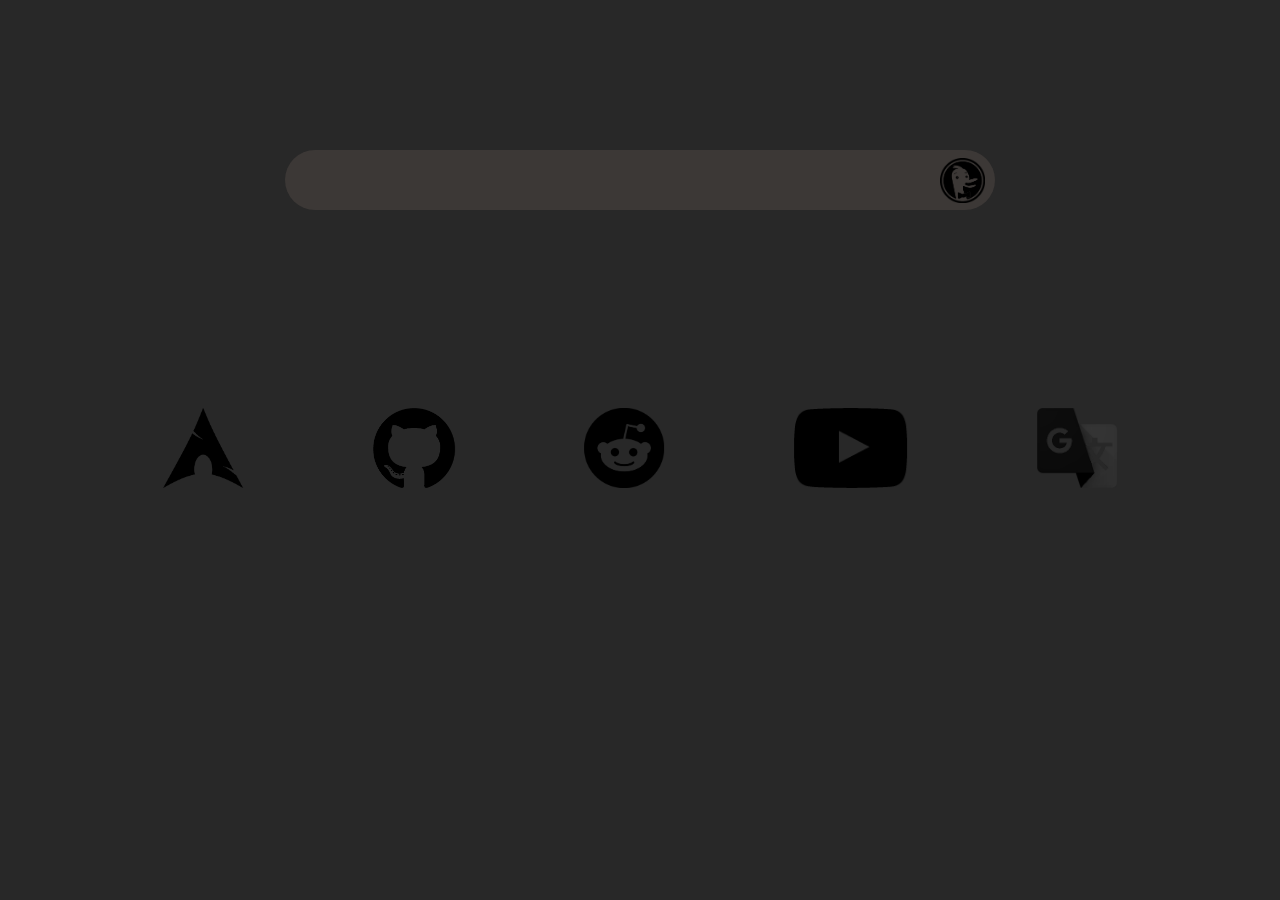
==== websites.html @ 78610dbd "Initial commit" ====
<!doctype html>
<html lang="en">
<head>
    <meta charset="UTF-8">
    <link rel="stylesheet" href="style.css">
    <link rel="shortcut icon" type="image/png" href="icons/favicon.png"/>
    <title>startpage</title>
</head>
<body>
<div id="links">
    	<a href="https://archlinux.org"><img src="icons/sites/arch.png" alt="Arch" height="80"></a>
    	<!-- <a href="https://suckless.org"><img src="icons/sites/suckless.png" alt="Suckless" height="80"></a> -->
	<a href="https://github.com"><img src="icons/sites/github.png" alt="Github" height="80"></a>
	<!-- <a href="https://wolframalpha.com"><img src="icons/sites/wolfram-alpha.png" alt="WolframAlpha" height="80"></a> -->
    	<a href="https://reddit.com"><img src="icons/sites/reddit.png" alt="Reddit" height="80"></a>
    	<a href="https://youtube.com"><img src="icons/sites/youtube.png" alt="Youtube" height="80"></a>
    	<!-- <a href="https://netflix.com"><img src="icons/sites/netflix.png" alt="Netflix" height="80"></a> -->
	<a href="https://translate.google.com"><img src="icons/sites/google-translate.png" alt="Google Translate" height="80"></a>
</div>
<form class="searchbox" name="search" action="https://duckduckgo.com/">
    <input type="text" class="search-txt" autocomplete="off" autofocus placeholder="" name="q">
    <input type="hidden" value="1" name="kh">
    <input type="hidden" value="1" name="kn">
    <input type="hidden" value="1" name="kac">
    <input type="hidden" value="1" name="kc">
    <a class="ducklink" href="https://duckduckgo.com">
        <img src="icons/sites/duck.png" alt="Duckduckgo" width="45">
    </a>
</form>
</body>
</html>
---- style.css ----
:root {
	--bg: #282828;
	--fg: #3c3836;
	--textcol: #ebdbb2;
}

body {
	background: var(--bg);
}

.searchbox {
	position: absolute;
	top: 20%;
	left: 50%;
	margin: 0 -50% 0 0;
	transform: translate(-50%, -50%);
	background: var(--fg);
	height: 40px;
	border-radius: 40px;
	padding: 10px;
	display: flex;
	justify-content: center;
	align-items: center;
	gap: 5px;
}

.ducklink {
	display: flex;
	justify-content: center;
	align-items: center;
	float: right;
}

.search-txt {
	border: none;
	background: none;
	outline: none;
	float: left;
	padding: 0;
	color: var(--textcol);
	font-size: 16px;
	transition: 0.4s;
	line-height: 40px;
	width: 50vw;
}

#links {
	display: flex;
	gap: 0 7vw;
	position: absolute;
	top: 50%;
	left: 50%;
	transform: translate(-50%, -50%);
}

#links a {
	margin: 0px 20px 0px 20px;
}

#browser {
	position: absolute;
	top: 50%;
	left: 50%;
	transform: translate(-50%, -50%);
}
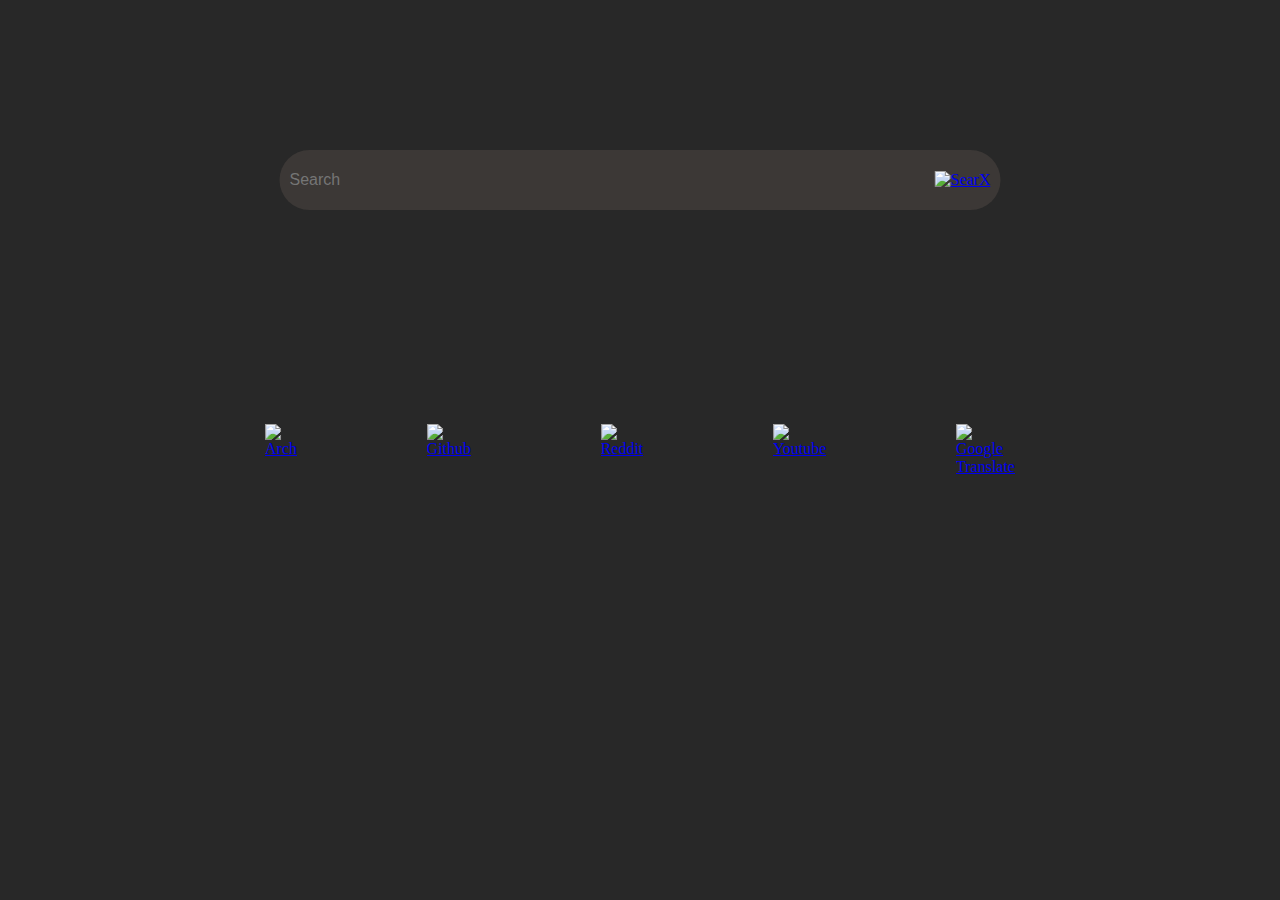
==== commit 57ab0b1e: "typos and refactoring" ====
--- a/websites.html
+++ b/websites.html
@@ -3,29 +3,25 @@
 <head>
     <meta charset="UTF-8">
     <link rel="stylesheet" href="style.css">
-    <link rel="shortcut icon" type="image/png" href="icons/favicon.png"/>
+    <link rel="shortcut icon" type="image/png" href="icons/searx.png"/>
     <title>startpage</title>
 </head>
 <body>
-<div id="links">
-    	<a href="https://archlinux.org"><img src="icons/sites/arch.png" alt="Arch" height="80"></a>
-    	<!-- <a href="https://suckless.org"><img src="icons/sites/suckless.png" alt="Suckless" height="80"></a> -->
-	<a href="https://github.com"><img src="icons/sites/github.png" alt="Github" height="80"></a>
-	<!-- <a href="https://wolframalpha.com"><img src="icons/sites/wolfram-alpha.png" alt="WolframAlpha" height="80"></a> -->
-    	<a href="https://reddit.com"><img src="icons/sites/reddit.png" alt="Reddit" height="80"></a>
-    	<a href="https://youtube.com"><img src="icons/sites/youtube.png" alt="Youtube" height="80"></a>
-    	<!-- <a href="https://netflix.com"><img src="icons/sites/netflix.png" alt="Netflix" height="80"></a> -->
-	<a href="https://translate.google.com"><img src="icons/sites/google-translate.png" alt="Google Translate" height="80"></a>
-</div>
-<form class="searchbox" name="search" action="https://duckduckgo.com/">
-    <input type="text" class="search-txt" autocomplete="off" autofocus placeholder="" name="q">
-    <input type="hidden" value="1" name="kh">
-    <input type="hidden" value="1" name="kn">
-    <input type="hidden" value="1" name="kac">
-    <input type="hidden" value="1" name="kc">
-    <a class="ducklink" href="https://duckduckgo.com">
-        <img src="icons/sites/duck.png" alt="Duckduckgo" width="45">
+<form class="searchbox" name="search" action="https://searx.rabuu.xyz/">
+    <input type="text" class="search-txt" autocomplete="off" autofocus placeholder="Search" name="q">
+    <a id="searxlink" href="https://searx.rabuu.xyz">
+        <img src="icons/searx.png" alt="SearX" width="45">
     </a>
 </form>
+<div id="links">
+   	<a href="https://archlinux.org"><img src="icons/arch.png" alt="Arch" height="80"></a>
+   	<!-- <a href="https://suckless.org"><img src="icons/suckless.png" alt="Suckless" height="80"></a> -->
+	<a href="https://github.com"><img src="icons/github.png" alt="Github" height="80"></a>
+	<!-- <a href="https://wolframalpha.com"><img src="icons/wolfram-alpha.png" alt="WolframAlpha" height="80"></a> -->
+   	<a href="https://reddit.com"><img src="icons/reddit.png" alt="Reddit" height="80"></a>
+   	<a href="https://youtube.com"><img src="icons/youtube.png" alt="Youtube" height="80"></a>
+   	<!-- <a href="https://netflix.com"><img src="icons/netflix.png" alt="Netflix" height="80"></a> -->
+	<a href="https://translate.google.com"><img src="icons/google-translate.png" alt="Google Translate" height="80"></a>
+</div>
 </body>
 </html>
--- a/style.css
+++ b/style.css
@@ -24,7 +24,7 @@
 	gap: 5px;
 }
 
-.ducklink {
+.searxlink {
 	display: flex;
 	justify-content: center;
 	align-items: center;
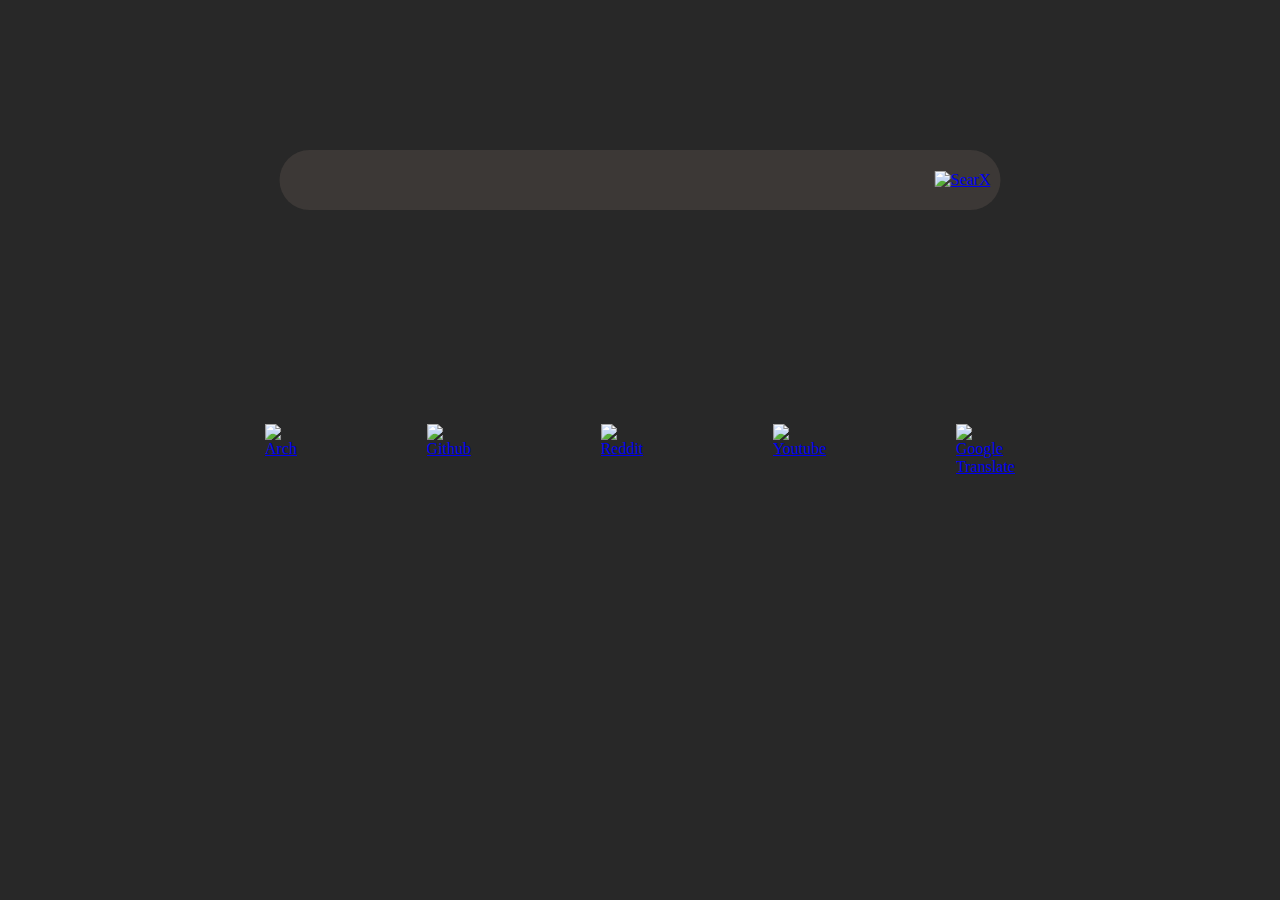
==== commit 1fbbe4ad: "Clear placeholder" ====
--- a/websites.html
+++ b/websites.html
@@ -4,11 +4,11 @@
     <meta charset="UTF-8">
     <link rel="stylesheet" href="style.css">
     <link rel="shortcut icon" type="image/png" href="icons/searx.png"/>
-    <title>startpage</title>
+    <title>start</title>
 </head>
 <body>
 <form class="searchbox" name="search" action="https://searx.rabuu.xyz/">
-    <input type="text" class="search-txt" autocomplete="off" autofocus placeholder="Search" name="q">
+    <input type="text" class="search-txt" autocomplete="off" placeholder="" name="q" autofocus>
     <a id="searxlink" href="https://searx.rabuu.xyz">
         <img src="icons/searx.png" alt="SearX" width="45">
     </a>
